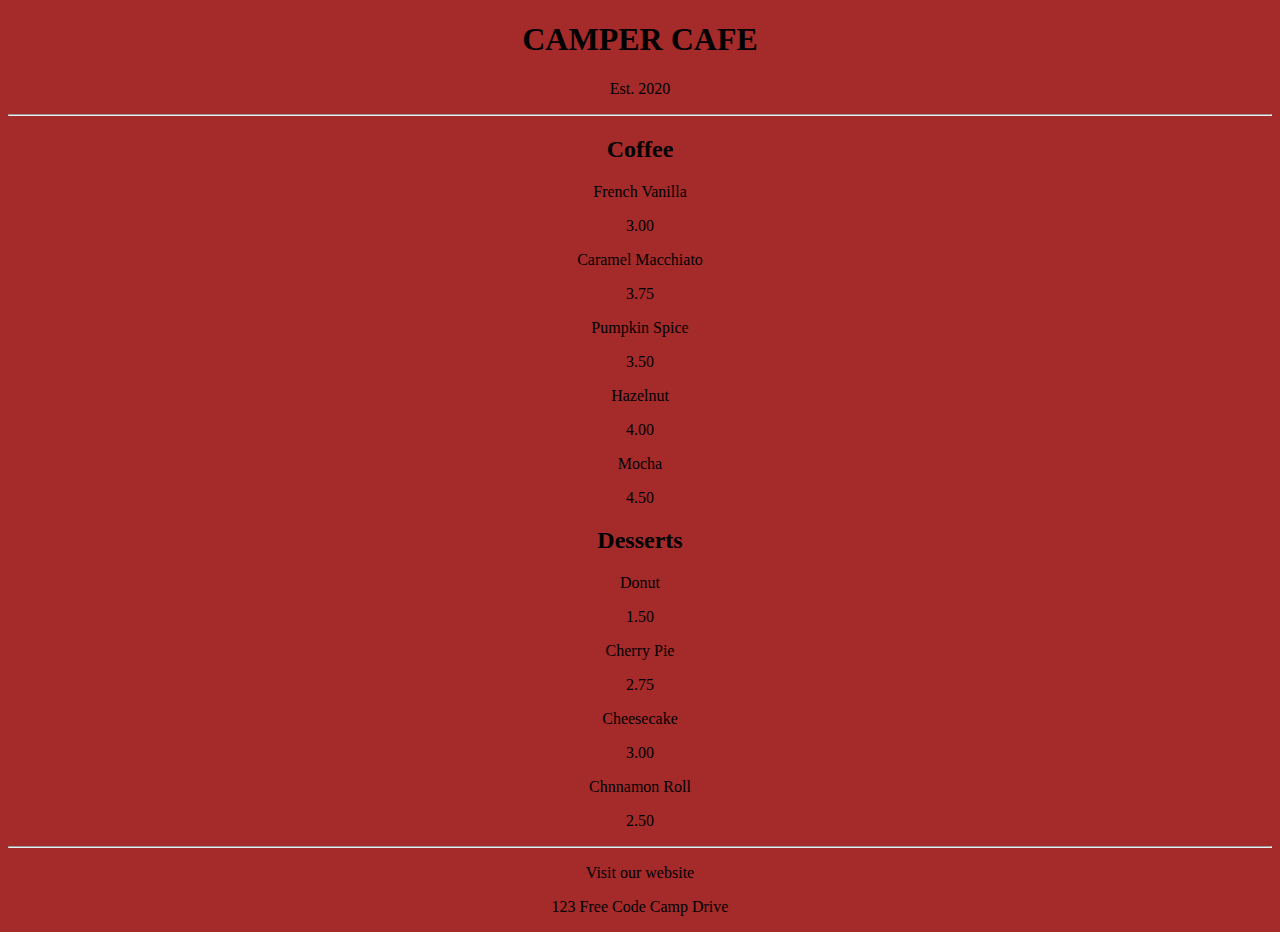
==== learn-basic-css-by-building-a-cafe-menu/index.html @ 04bb3627 "init" ====
<!DOCTYPE html>
<html lang="en">
  <head>
    <title>Cafe Menu</title>
    <meta charset="utf-8" />
    <link rel="stylesheet" href="styles.css" />
    <meta name="viewport" content="width=device-width, initial-scale=1.0" />
  </head>
  <body>
    <main>
      <h1>CAMPER CAFE</h1>
      <p>Est. 2020</p>
      <hr>
      <section>
        <h2>Coffee</h2>
        <p>French Vanilla</p> <p>3.00</p>
        <p>Caramel Macchiato</p> <p>3.75</p>
        <p>Pumpkin Spice</p> <p>3.50</p>
        <p>Hazelnut</p> <p>4.00</p>
        <p>Mocha</p> <p>4.50</p>
      </section>

      <section>
        <h2>Desserts</h2>
        <p>Donut</p> <p>1.50</p>
        <p>Cherry Pie</p> <p>2.75</p>
        <p>Cheesecake</p> <p>3.00</p>
        <p>Chnnamon Roll</p> <p>2.50</p>
      </section>

      <hr>
      <footer>
        <p> Visit our website</p>
        <p> 123 Free Code Camp Drive</p>
      </footer>
    </main>
  </body>
</html>
---- learn-basic-css-by-building-a-cafe-menu/styles.css ----
body {
  background-color: brown;
}

h1, h2, p {
  text-align: center;
}
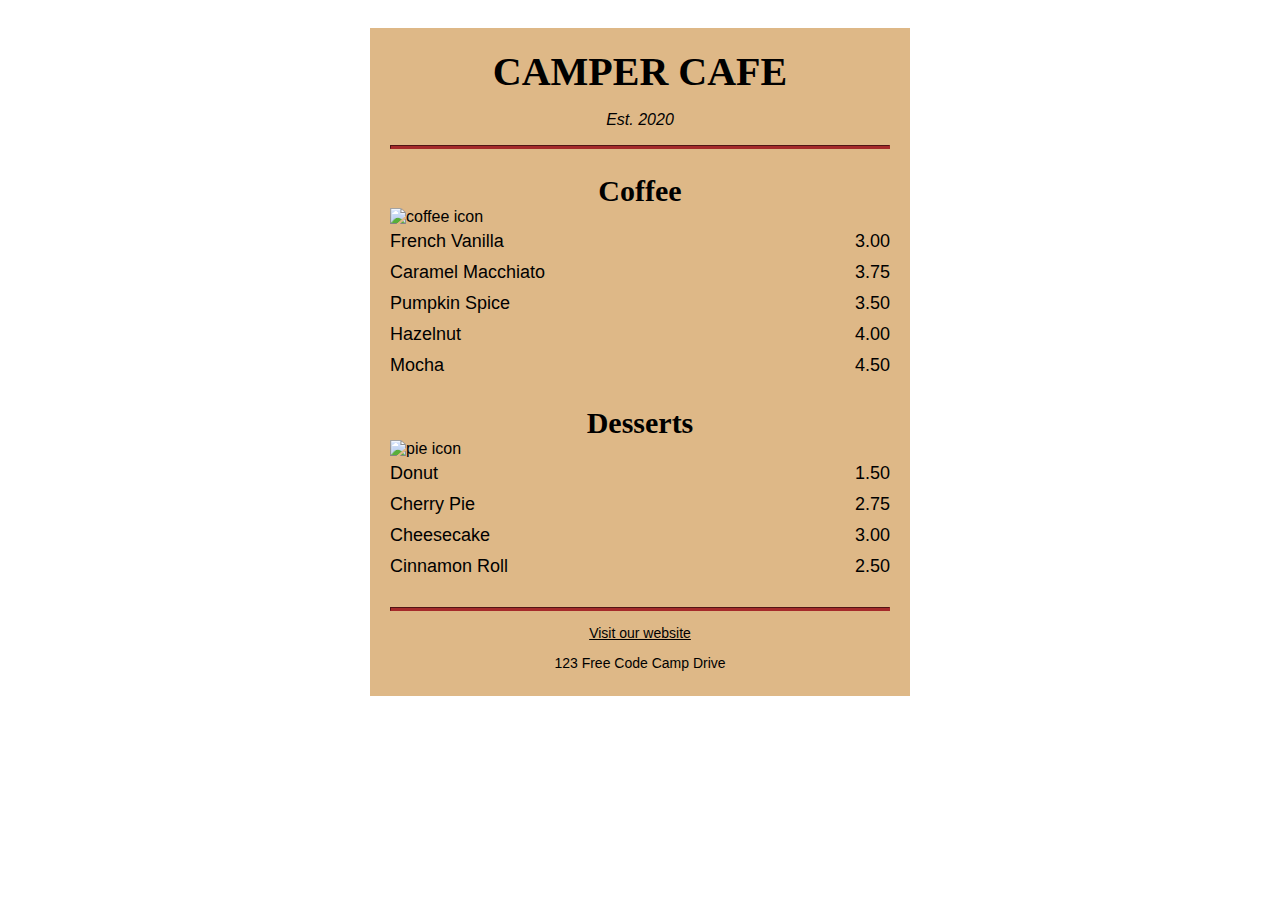
==== commit a663b340: "init" ====
--- a/learn-basic-css-by-building-a-cafe-menu/index.html
+++ b/learn-basic-css-by-building-a-cafe-menu/index.html
@@ -7,32 +7,53 @@
     <meta name="viewport" content="width=device-width, initial-scale=1.0" />
   </head>
   <body>
-    <main>
-      <h1>CAMPER CAFE</h1>
-      <p>Est. 2020</p>
-      <hr>
-      <section>
-        <h2>Coffee</h2>
-        <p>French Vanilla</p> <p>3.00</p>
-        <p>Caramel Macchiato</p> <p>3.75</p>
-        <p>Pumpkin Spice</p> <p>3.50</p>
-        <p>Hazelnut</p> <p>4.00</p>
-        <p>Mocha</p> <p>4.50</p>
-      </section>
+    <div class="menu">
+      <main>
+        <h1>CAMPER CAFE</h1>
+        <p class="established">Est. 2020</p>
+        <hr>
+        <section>
+          <h2>Coffee</h2>
+          <img src="https://cdn.freecodecamp.org/curriculum/css-cafe/coffee.jpg" alt="coffee icon">
+          <article class="item">
+            <p class="flavor">French Vanilla</p><p class="price">3.00</p>
+          </article>
+          <article class="item">
+            <p class="flavor">Caramel Macchiato</p><p class="price">3.75</p>
+          </article>
+          <article class="item">
+            <p class="flavor">Pumpkin Spice</p><p class="price">3.50</p>
+          </article>
+          <article class="item">
+            <p class="flavor">Hazelnut</p><p class="price">4.00</p>
+          </article>
+          <article class="item">
+            <p class="flavor">Mocha</p><p class="price">4.50</p>
+          </article>
+        </section>
 
-      <section>
-        <h2>Desserts</h2>
-        <p>Donut</p> <p>1.50</p>
-        <p>Cherry Pie</p> <p>2.75</p>
-        <p>Cheesecake</p> <p>3.00</p>
-        <p>Chnnamon Roll</p> <p>2.50</p>
-      </section>
-
-      <hr>
+        <section>
+          <h2>Desserts</h2>
+          <img src="https://cdn.freecodecamp.org/curriculum/css-cafe/pie.jpg" alt="pie icon">
+          <article class="item">
+            <p class="dessert">Donut</p><p class="price">1.50</p>
+          </article>
+          <article class="item">
+            <p class="dessert">Cherry Pie</p><p class="price">2.75</p>
+          </article>
+          <article class="item">
+            <p class="dessert">Cheesecake</p><p class="price">3.00</p>
+          </article>
+          <article class="item">
+            <p class="dessert">Cinnamon Roll</p><p class="price">2.50</p>
+          </article>
+        </section>
+      </main>
+      <hr class="bottom-line">
       <footer>
-        <p> Visit our website</p>
-        <p> 123 Free Code Camp Drive</p>
+        <p><a href="https://www.freecodecamp.org">Visit our website</a></p>
+        <p class="address"> 123 Free Code Camp Drive</p>
       </footer>
-    </main>
+    </div>
   </body>
 </html>
--- a/learn-basic-css-by-building-a-cafe-menu/styles.css
+++ b/learn-basic-css-by-building-a-cafe-menu/styles.css
@@ -1,7 +1,97 @@
 body {
-  background-color: brown;
+  background-image: url(https://cdn.freecodecamp.org/curriculum/css-cafe/beans.jpg);
+  font-family: sans-serif;
+  padding: 20px;
 }
 
 h1, h2, p {
   text-align: center;
 }
+
+h1, h2 {
+  font-family: Impact,serif;
+}
+
+h1 {
+  font-size: 40px;
+  margin-top: 0px; /* 浏览器对 h1 元素有一些默认顶部 margin */
+  margin-bottom: 15px;
+}
+
+h2 {
+  font-size: 30px;
+}
+
+hr {
+  height: 2px;
+  background-color: brown;
+  border-color: brown;
+  border-width: 1px;
+}
+
+img {
+  display: block;
+  margin-left: auto;
+  margin-right: auto;
+  margin-top: -25px;
+}
+
+.menu {
+  width: 80%;
+  background-color: burlywood;
+  margin-left: auto;
+  margin-right: auto;
+  padding: 20px;
+  max-width: 500px;
+}
+
+.flavor, .dessert {
+  text-align: left;
+  width: 75%;
+}
+
+.price {
+  text-align: right;
+  width: 25%;
+}
+
+.item p {
+  /* 把 p 元素设置为内联元素 */
+  display: inline-block;
+  margin-top: 5px;
+  margin-bottom: 5px;
+  font-size: 18px;
+}
+
+.bottom-line {
+  margin-top:25px;
+}
+
+.established {
+  font-style: italic;
+}
+
+/* FOOTER */
+footer {
+  font-size: 14px;
+}
+
+a {
+  color: black;
+}
+
+a:visited {
+  color: black;
+}
+
+a:hover {
+  color: brown;
+}
+
+a:active {
+  color: brown;
+}
+
+.address {
+  margin-bottom: 5px;
+}
